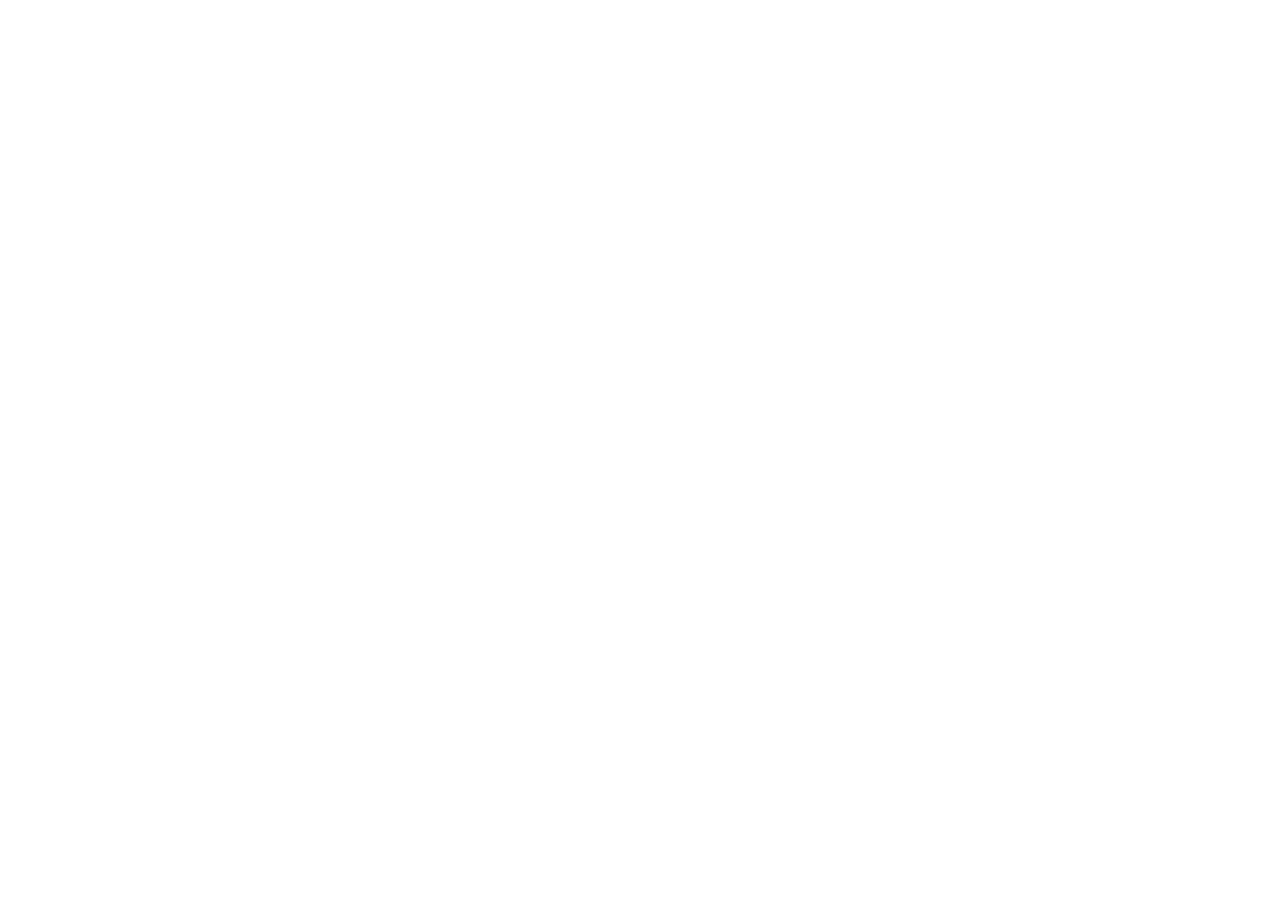
==== ressources/index.html @ 4b36f420 "added new folders to re organize hierarchy" ====
<!DOCTYPE html>
<html lang="en">
	<head>
		<meta charset="UTF-8" />
		<meta http-equiv="X-UA-Compatible" content="IE=edge" />
		<meta name="viewport" content="width=device-width, initial-scale=1.0" />
		<title>Document</title>
	</head>
	<body></body>
</html>
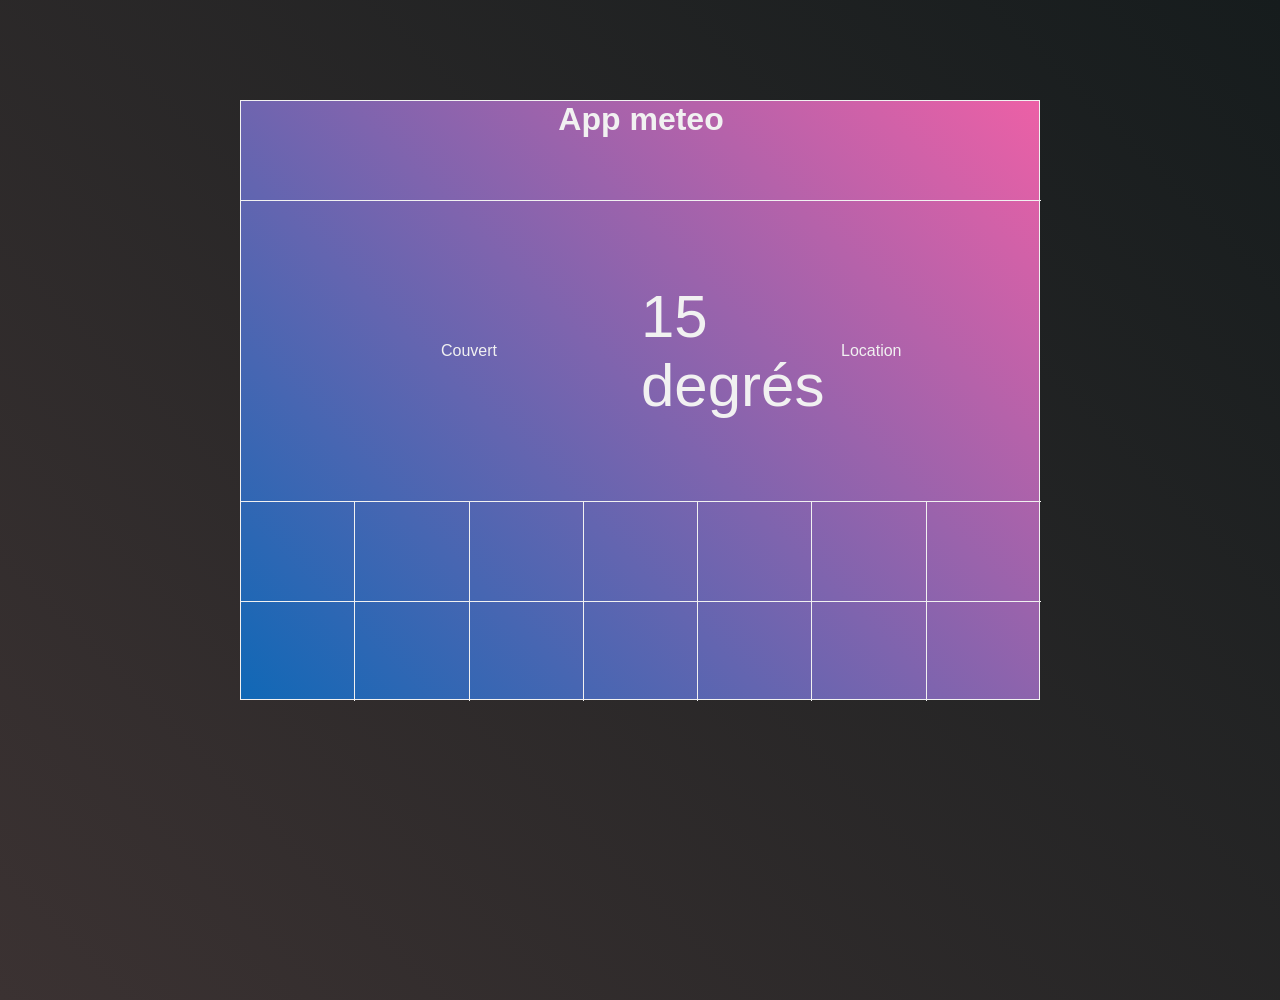
==== commit 2201bb25: "finished html and css part, currently working on js and api part, will go back on style and content " ====
--- a/ressources/index.html
+++ b/ressources/index.html
@@ -5,6 +5,86 @@
 		<meta http-equiv="X-UA-Compatible" content="IE=edge" />
 		<meta name="viewport" content="width=device-width, initial-scale=1.0" />
 		<title>Document</title>
+		<link rel="stylesheet" href="style.css" />
 	</head>
-	<body></body>
+	<body>
+		<div class="container">
+			<h1>App meteo</h1>
+			<div class="bloc-logo-info">
+				<div class="bloc-logo">
+					<!-- <img src="" alt="current-weather-img" class="logo-img" /> -->
+				</div>
+				<div class="bloc-info"><p class="temps">Couvert</p></div>
+				<div class="bloc-info"><p class="temperature">15 degrés</p></div>
+				<div class="bloc-info"><p class="location">Location</p></div>
+			</div>
+
+			<div class="heure-bloc-prevision">
+				<div class="bloc-h">
+					<p class="heure-nom-prevision"></p>
+					<p class="heure-prevision-valeur"></p>
+				</div>
+				<div class="bloc-h">
+					<p class="heure-nom-prevision"></p>
+					<p class="heure-prevision-valeur"></p>
+				</div>
+				<div class="bloc-h">
+					<p class="heure-nom-prevision"></p>
+					<p class="heure-prevision-valeur"></p>
+				</div>
+				<div class="bloc-h">
+					<p class="heure-nom-prevision"></p>
+					<p class="heure-prevision-valeur"></p>
+				</div>
+				<div class="bloc-h">
+					<p class="heure-nom-prevision"></p>
+					<p class="heure-prevision-valeur"></p>
+				</div>
+				<div class="bloc-h">
+					<p class="heure-nom-prevision"></p>
+					<p class="heure-prevision-valeur"></p>
+				</div>
+				<div class="bloc-h">
+					<p class="heure-nom-prevision"></p>
+					<p class="heure-prevision-valeur"></p>
+				</div>
+				<!-- <div class="bloc-h">
+					<p class="heure-nom-prevision"></p>
+					<p class="heure-prevision-valeur"></p>
+				</div> -->
+			</div>
+
+			<div class="jour-prevision-bloc">
+				<div class="bloc-j">
+					<p class="jour-prevision-nom"></p>
+					<p class="jour-prevision-temps"></p>
+				</div>
+				<div class="bloc-j">
+					<p class="jour-prevision-nom"></p>
+					<p class="jour-prevision-temps"></p>
+				</div>
+				<div class="bloc-j">
+					<p class="jour-prevision-nom"></p>
+					<p class="jour-prevision-temps"></p>
+				</div>
+				<div class="bloc-j">
+					<p class="jour-prevision-nom"></p>
+					<p class="jour-prevision-temps"></p>
+				</div>
+				<div class="bloc-j">
+					<p class="jour-prevision-nom"></p>
+					<p class="jour-prevision-temps"></p>
+				</div>
+				<div class="bloc-j">
+					<p class="jour-prevision-nom"></p>
+					<p class="jour-prevision-temps"></p>
+				</div>
+				<div class="bloc-j">
+					<p class="jour-prevision-nom"></p>
+					<p class="jour-prevision-temps"></p>
+				</div>
+			</div>
+		</div>
+		<script type="module" src="/scripts/main.js"></script>
+	</body>
 </html>
--- a/ressources/style.css
+++ b/ressources/style.css
@@ -0,0 +1,103 @@
+*,
+::before,
+::after {
+	box-sizing: border-box;
+	margin: 0;
+	padding: 0;
+}
+
+body {
+	font-family: Arial, Helvetica, sans-serif;
+	color: #f1f1f1;
+	background: linear-gradient(45deg, rgb(59, 50, 50), rgb(22, 28, 29));
+	height: 100vh;
+}
+
+.container {
+	width: 800px;
+	height: 600px;
+	background: linear-gradient(45deg, #1068b6, #ec60a6);
+	display: grid;
+	grid-template: 100px 300px 100px 100px / repeat(8, 100px);
+	margin: 100px auto 0;
+	position: relative;
+	border: 1px solid #f1f1f1;
+}
+
+h1 {
+	grid-area: 1 / 1 / 2 / -1;
+	display: flex;
+	justify-content: center;
+	border-bottom: 1px solid #f1f1f1;
+}
+
+.bloc-logo-info {
+	grid-area: 2 / 1 / 3 / -1;
+	display: flex;
+	justify-content: center;
+	align-items: center;
+}
+
+.bloc-logo {
+	width: 50%;
+}
+
+.bloc-logo img {
+	width: 100%;
+	height: auto;
+}
+
+.bloc-info {
+	width: 50%;
+}
+
+.bloc-info-temps {
+	font-size: 40px;
+}
+
+.bloc-info .temps::first-letter {
+	text-transform: capitalize;
+}
+
+.bloc-info .temperature {
+	font-size: 60px;
+}
+
+.bloc-info .localisation {
+	font-size: 40px;
+	word-wrap: break-word;
+}
+
+.heure-bloc-prevision {
+	grid-area: 3 / 1 / 4 / -1;
+}
+
+.jour-prevision-bloc {
+	grid-area: 4 / 1 / 5 / -1;
+}
+
+.jour-prevision-bloc,
+.heure-bloc-prevision {
+	display: grid;
+	grid-template: 100px / repeat(7, 1fr);
+}
+
+.bloc-h,
+.bloc-j {
+	display: flex;
+	justify-content: center;
+	align-items: center;
+	flex-direction: column;
+	border-top: 1px solid #f1f1f1;
+	font-size: 21px;
+}
+
+.bloc-h:not(:last-child),
+.bloc-j:not(:last-child) {
+	border-right: 1px solid #f1f1f1;
+}
+
+.bloc-h p,
+.bloc-j p {
+	margin: 5px;
+}
